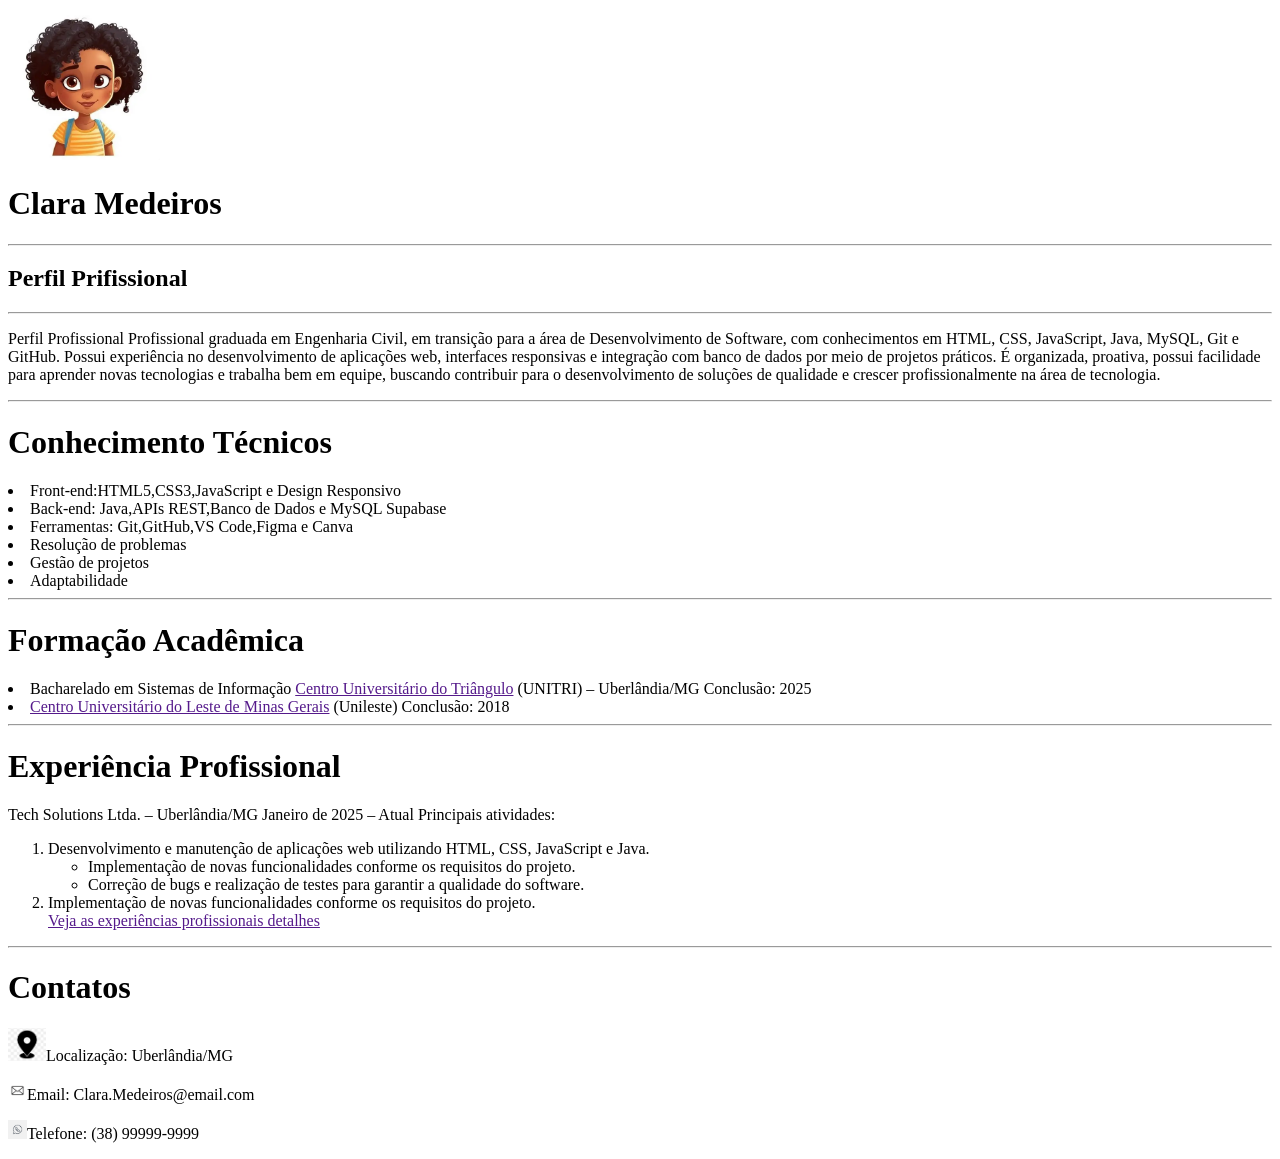
==== Tarefa Curriculum/index.html @ f048b649 "Add files via upload" ====
<!DOCTYPE html>
<html lang="en">

<head>
    <meta charset="UTF-8">
    <meta name="viewport" content="width=device-width, initial-scale=1.0">
    <title>|Curriculum</title>
</head>

<body>
    <img src="imagens/clecia.webp" height="12%" width="12%">
    <h1>Clara Medeiros </h1>
    <hr>

    <h2>Perfil Prifissional</h2>
    <hr>
    <p> Perfil Profissional Profissional graduada em Engenharia Civil, em transição para a área de Desenvolvimento de
        Software, com conhecimentos em HTML, CSS, JavaScript, Java, MySQL, Git e GitHub. Possui experiência no
        desenvolvimento de aplicações web, interfaces responsivas e integração com banco de dados por meio de projetos
        práticos. É organizada, proativa, possui facilidade para aprender novas tecnologias e trabalha bem em equipe,
        buscando contribuir para o desenvolvimento de soluções de qualidade e crescer profissionalmente na área de
        tecnologia.</p>
        <hr>
    <h1> Conhecimento Técnicos</h1>

        <li>Front-end:HTML5,CSS3,JavaScript e Design Responsivo</li>
        <li>Back-end: Java,APIs REST,Banco de Dados e MySQL Supabase</li>
        <li>Ferramentas: Git,GitHub,VS Code,Figma e Canva</li>
        <li>Resolução de problemas</li>
        <li>Gestão de projetos</li>
        <li>Adaptabilidade</li>
    </ul>
<hr>
    <h1>Formação Acadêmica</h1>

    <li>Bacharelado em Sistemas de Informação <a href= "">Centro Universitário do Triângulo</a>  (UNITRI) – Uberlândia/MG Conclusão: 2025
    </li>
    <li><a href= "">Centro Universitário do Leste de Minas Gerais</a> (Unileste) Conclusão: 2018</li>
<hr>
    <h1>Experiência Profissional</h1>
    
    <p>Tech Solutions Ltda. – Uberlândia/MG Janeiro de 2025 – Atual Principais atividades:
<ol>
    <li>Desenvolvimento e manutenção de aplicações web utilizando HTML, CSS, JavaScript e Java.</li>
<ul>
    <li>Implementação de novas funcionalidades conforme os requisitos do projeto.</li>
    <li>Correção de bugs e realização de testes para garantir a qualidade do software.</li>
</ul>

    <li> Implementação de novas funcionalidades conforme os requisitos do projeto.</li>
    <a href="" >Veja as experiências profissionais detalhes </a>
</ol>
<hr>

<h1>Contatos</h1>

<img src="imagens/localizacao.png" height="3%" width="3%">Localização: Uberlândia/MG</p>
<img src="imagens/e-mail.jpg" height="1.5%" width="1.5%">Email: Clara.Medeiros@email.com</p>
<img src="imagens/whats.jpg" height="1.5%" width="1.5%">Telefone: (38) 99999-9999</p>

</body>

</html>
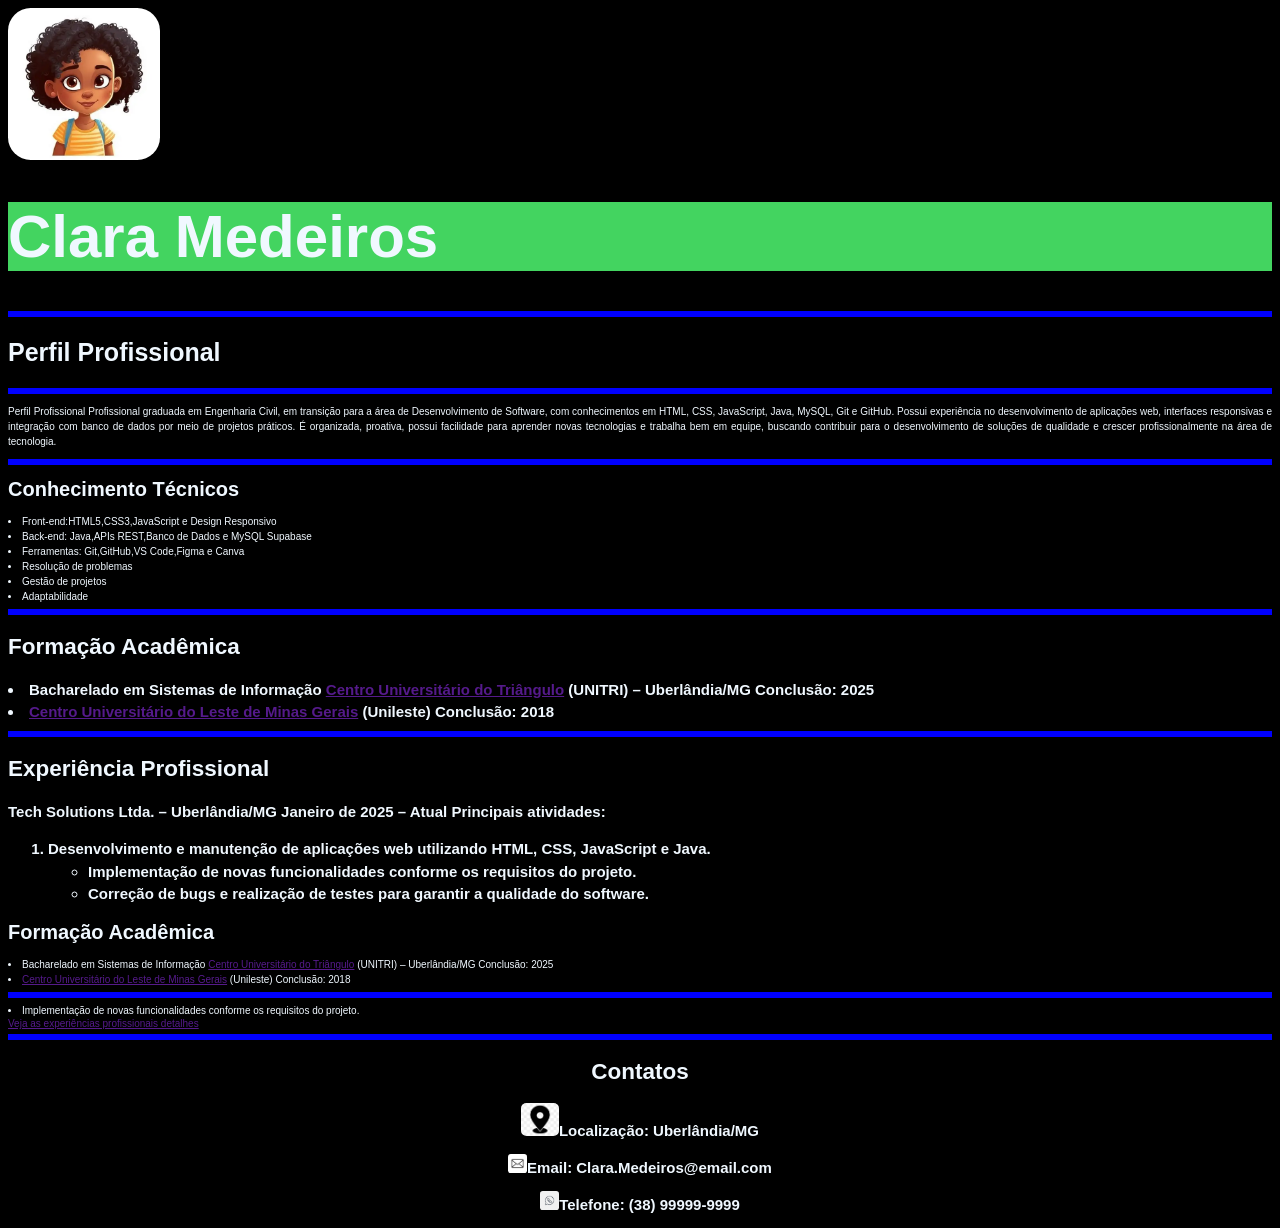
==== commit 7f3b9d2f: "Primeiros estilos com CSS Cores, fontes, seletores e classes em páginas HTM" ====
--- a/Tarefa Curriculum/index.html
+++ b/Tarefa Curriculum/index.html
@@ -5,14 +5,18 @@
     <meta charset="UTF-8">
     <meta name="viewport" content="width=device-width, initial-scale=1.0">
     <title>|Curriculum</title>
+    <link rel ="stylesheet" href="style.css">
 </head>
 
 <body>
+<main>
     <img src="imagens/clecia.webp" height="12%" width="12%">
+<header>
     <h1>Clara Medeiros </h1>
+</header>
     <hr>
 
-    <h2>Perfil Prifissional</h2>
+    <h2>Perfil Profissional</h2>
     <hr>
     <p> Perfil Profissional Profissional graduada em Engenharia Civil, em transição para a área de Desenvolvimento de
         Software, com conhecimentos em HTML, CSS, JavaScript, Java, MySQL, Git e GitHub. Possui experiência no
@@ -21,6 +25,8 @@
         buscando contribuir para o desenvolvimento de soluções de qualidade e crescer profissionalmente na área de
         tecnologia.</p>
         <hr>
+ </main>
+
     <h1> Conhecimento Técnicos</h1>
 
         <li>Front-end:HTML5,CSS3,JavaScript e Design Responsivo</li>
@@ -31,6 +37,7 @@
         <li>Adaptabilidade</li>
     </ul>
 <hr>
+<section>
     <h1>Formação Acadêmica</h1>
 
     <li>Bacharelado em Sistemas de Informação <a href= "">Centro Universitário do Triângulo</a>  (UNITRI) – Uberlândia/MG Conclusão: 2025
@@ -46,18 +53,25 @@
     <li>Implementação de novas funcionalidades conforme os requisitos do projeto.</li>
     <li>Correção de bugs e realização de testes para garantir a qualidade do software.</li>
 </ul>
+</section>
+    <h1>Formação Acadêmica</h1>
 
+    <li>Bacharelado em Sistemas de Informação <a href= "">Centro Universitário do Triângulo</a>  (UNITRI) – Uberlândia/MG Conclusão: 2025
+    </li>
+    <li><a href= "">Centro Universitário do Leste de Minas Gerais</a> (Unileste) Conclusão: 2018</li>
+<hr>
     <li> Implementação de novas funcionalidades conforme os requisitos do projeto.</li>
     <a href="" >Veja as experiências profissionais detalhes </a>
 </ol>
 <hr>
+<section class="contatos">
 
-<h1>Contatos</h1>
+    <h1>Contatos</h1>
 
 <img src="imagens/localizacao.png" height="3%" width="3%">Localização: Uberlândia/MG</p>
 <img src="imagens/e-mail.jpg" height="1.5%" width="1.5%">Email: Clara.Medeiros@email.com</p>
 <img src="imagens/whats.jpg" height="1.5%" width="1.5%">Telefone: (38) 99999-9999</p>
-
+</section>
 </body>
 
 </html>
--- a/Tarefa Curriculum/style.css
+++ b/Tarefa Curriculum/style.css
@@ -0,0 +1,43 @@
+header{
+     background-color: #43d460;
+     font-family:Verdana, Geneva, Tahoma, sans-serif;
+      font-size: 30px;
+}
+body{
+    font-family:Verdana, Geneva, Tahoma, sans-serif;
+    font-size: 10px;
+    background-color: black;
+    color: aliceblue;
+}
+h2{
+    font-weight: bolder;
+    font-size: 25px;
+}
+
+img{
+    border-radius: 15%;
+}
+p{
+    text-align: justify;
+    line-height: 1.5;
+    text-decoration: solid;
+}
+li,ul,ol{
+   line-height: 1.5;
+}
+
+.contatos{
+    text-align: center;
+}
+section{
+    font-weight: bolder;
+    font-family:Verdana, Geneva, Tahoma, sans-serif;
+    font-size: 15px;
+}
+.contatos{
+    text-align: center;
+}
+hr{
+
+    border: 3px blue solid;
+}
